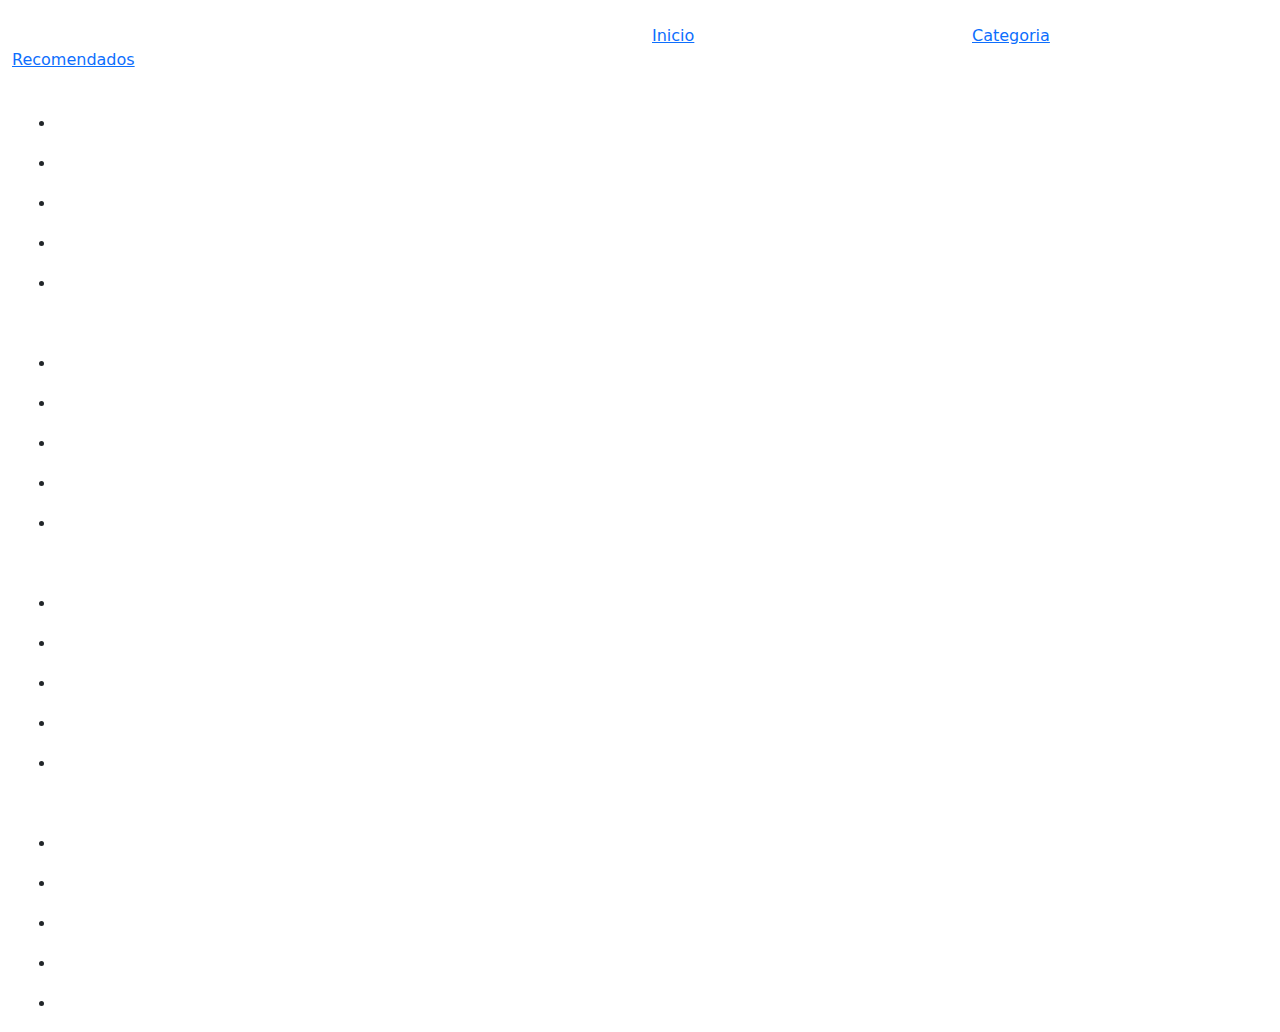
==== index.html @ cb89cfdc "Primera parte" ====
<!doctype html>
<html lang="en">
  <head>
    <!-- Required meta tags -->
    <meta charset="utf-8">
    <meta name="viewport" content="width=device-width, initial-scale=1">

    <!-- Bootstrap CSS -->
    <link href="https://cdn.jsdelivr.net/npm/bootstrap@5.0.0-beta3/dist/css/bootstrap.min.css" rel="stylesheet" crossorigin="anonymous">
    <link rel="stylesheet" href="./css/css">

    <title>YouTiket</title>
  </head>
  <body>
    <div class="container-fluid baner">
        <div class="row">
            <div class="col-12">
                <img src="" alt="">
            </div>
        </div>
    </div>
    <div class="container-fluid barra">
        <div class="row">
            <div class="col-6">
            </div>
            <div class="col-3">
               <a href="">Inicio</a>
            </div>
            <div class="col-3">
                <a href="">Categoria</a>
            </div>
        </div>
    </div>
    <div class="container-fluid bg">
        <a href="">Recomendados</a>
        <div class="container-fluid">
            <div class="row">
                <div class="col-12">
                    <div class="col-6">
                        <img src="" alt="">
                    </div>
                    <div class="col-6">
                       <ul>
                           <li><p></p></li>
                           <li><p></p></li>
                           <li><p></p></li>
                           <li><p></p></li>
                           <li><p></p></li>
                       </ul>
                    </div>
                </div>
            </div>
        </div>
        <div class="container-fluid">
            <div class="row">
                <div class="col-12">
                    <div class="col-6">
                        <img src="" alt="">
                    </div>
                    <div class="col-6">
                        <ul>
                            <li><p></p></li>
                            <li><p></p></li>
                            <li><p></p></li>
                            <li><p></p></li>
                            <li><p></p></li>
                        </ul>
                    </div>
                </div>
            </div>
        </div>
        <div class="container-fluid">
            <div class="row">
                <div class="col-12">
                    <div class="col-6">
                        <img src="" alt="">
                    </div>
                    <div class="col-6">
                        <ul>
                            <li><p></p></li>
                            <li><p></p></li>
                            <li><p></p></li>
                            <li><p></p></li>
                            <li><p></p></li>
                        </ul>
                    </div>
                </div>
            </div>
        </div>
        <div class="container-fluid">
            <div class="row">
                <div class="col-12">
                    <div class="col-6">
                        <img src="" alt="">
                    </div>
                    <div class="col-6">
                        <ul>
                            <li><p></p></li>
                            <li><p></p></li>
                            <li><p></p></li>
                            <li><p></p></li>
                            <li><p></p></li>
                        </ul>
                    </div>
                </div>
            </div>
        </div>
    </div>
    <div class="container-fluid">
        
    </div>
  </body>
</html>
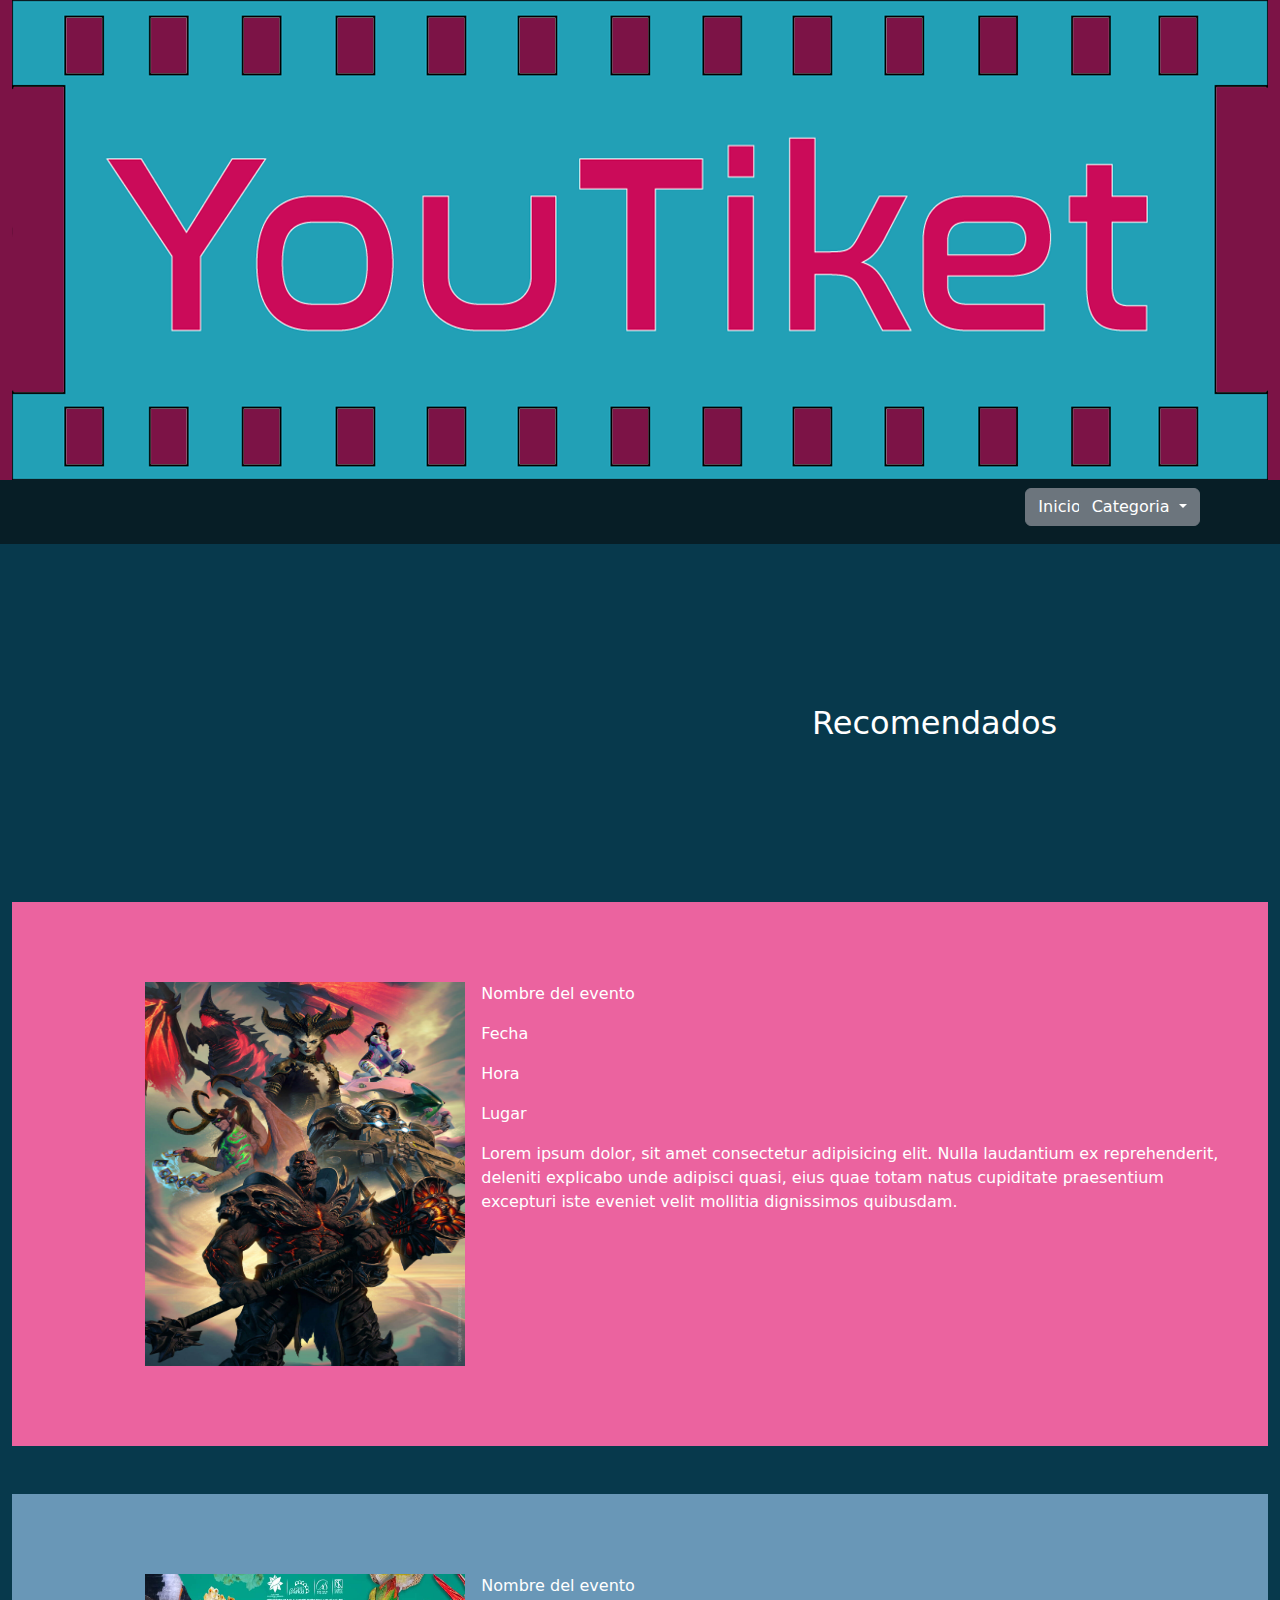
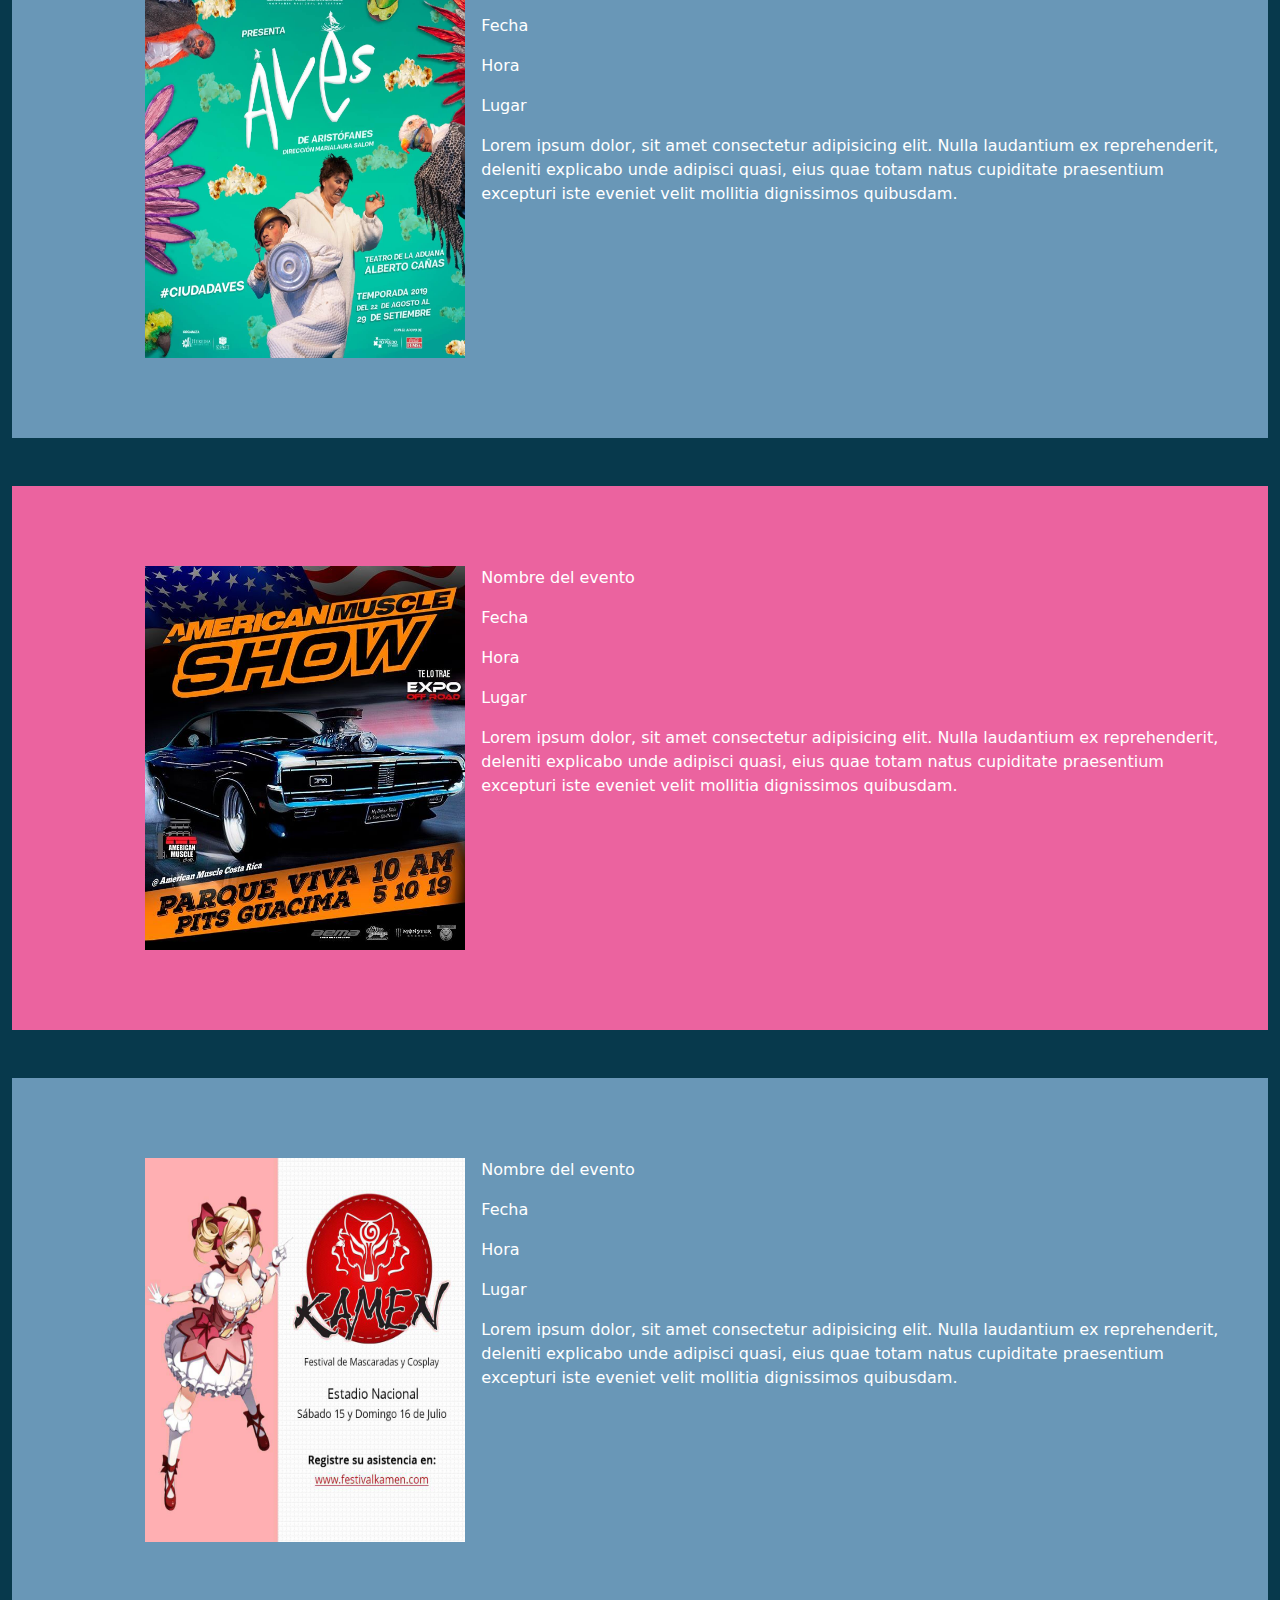
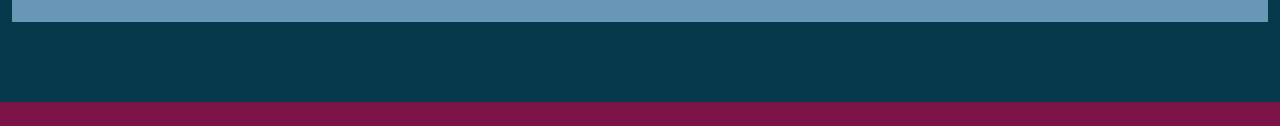
==== commit 7295e484: "CSS" ====
--- a/index.html
+++ b/index.html
@@ -7,107 +7,131 @@
 
     <!-- Bootstrap CSS -->
     <link href="https://cdn.jsdelivr.net/npm/bootstrap@5.0.0-beta3/dist/css/bootstrap.min.css" rel="stylesheet" crossorigin="anonymous">
-    <link rel="stylesheet" href="./css/css">
+    <link rel="stylesheet" href="./css/style.css">
+    <script src="https://cdn.jsdelivr.net/npm/bootstrap@5.0.1/dist/js/bootstrap.bundle.min.js" integrity="sha384-gtEjrD/SeCtmISkJkNUaaKMoLD0//ElJ19smozuHV6z3Iehds+3Ulb9Bn9Plx0x4" crossorigin="anonymous"></script>
 
     <title>YouTiket</title>
   </head>
   <body>
-    <div class="container-fluid baner">
+    <div class="container-fluid  baner">
         <div class="row">
             <div class="col-12">
-                <img src="" alt="">
+                <img class="banerImg" src="./img/TiketF.png" alt="">
             </div>
         </div>
     </div>
     <div class="container-fluid barra">
         <div class="row">
-            <div class="col-6">
+            <div class="col-8">
             </div>
-            <div class="col-3">
-               <a href="">Inicio</a>
+            <div class="col-2">
+                <button type="button" class="btn btn-secondary btninicio">Inicio</button>
             </div>
-            <div class="col-3">
-                <a href="">Categoria</a>
+            <div class="col-2 dropdown">
+                <a class="btn btn-secondary dropdown-toggle btncat" href="#" role="button" id="dropdownMenuLink" data-bs-toggle="dropdown" aria-expanded="false">
+                    Categoria
+                  </a>
+                
+                  <ul class="dropdown-menu " aria-labelledby="dropdownMenuLink">
+                    <li><a class="dropdown-item" href="#">Automovilismo</a></li>
+                    <li><a class="dropdown-item" href="#">Anime</a></li>
+                    <li><a class="dropdown-item" href="#">Conciertos</a></li>
+                    <li><a class="dropdown-item" href="#">Peliculas</a></li>
+                    <li><a class="dropdown-item" href="#">Teatro</a></li>
+                    <li><a class="dropdown-item" href="#">Video juegos</a></li>
+                  </ul>
             </div>
         </div>
     </div>
+    
     <div class="container-fluid bg">
-        <a href="">Recomendados</a>
-        <div class="container-fluid">
+        <h2 class="h2">Recomendados</h2>
+        <div class="container-fluid eve">
             <div class="row">
-                <div class="col-12">
-                    <div class="col-6">
-                        <img src="" alt="">
+                    <div class="col-1"></div>
+                    <div class="col-3">
+                        <img class="imgeve" src="./img/will-murai-blizzcon2020-v-logo2.jpg" alt="">
                     </div>
-                    <div class="col-6">
-                       <ul>
-                           <li><p></p></li>
-                           <li><p></p></li>
-                           <li><p></p></li>
-                           <li><p></p></li>
-                           <li><p></p></li>
+                    <div class="col-8">
+                       <ul class="ulhome">
+                           <li><p>Nombre del evento</p></li>
+                           <li><p>Fecha</p></li>
+                           <li><p>Hora</p></li>
+                           <li><p>Lugar</p></li>
+                           <li><p>Lorem ipsum dolor, sit amet consectetur adipisicing elit.
+                                Nulla laudantium ex reprehenderit, deleniti explicabo unde adipisci quasi,
+                                eius quae totam natus cupiditate praesentium excepturi iste eveniet velit mollitia dignissimos quibusdam.</p></li>
                        </ul>
                     </div>
-                </div>
             </div>
         </div>
-        <div class="container-fluid">
+        <div class="container-fluid eve2">
             <div class="row">
-                <div class="col-12">
-                    <div class="col-6">
-                        <img src="" alt="">
+                    <div class="col-1"></div>
+                    <div class="col-3">
+                        <img class="imgeve" src="./img/Afiche-Aves.jpeg" alt="">
                     </div>
-                    <div class="col-6">
-                        <ul>
-                            <li><p></p></li>
-                            <li><p></p></li>
-                            <li><p></p></li>
-                            <li><p></p></li>
-                            <li><p></p></li>
+                    <div class="col-8">
+                        <ul class="ulhome">
+                            <li><p>Nombre del evento</p></li>
+                           <li><p>Fecha</p></li>
+                           <li><p>Hora</p></li>
+                           <li><p>Lugar</p></li>
+                           <li><p>Lorem ipsum dolor, sit amet consectetur adipisicing elit.
+                                Nulla laudantium ex reprehenderit, deleniti explicabo unde adipisci quasi,
+                                eius quae totam natus cupiditate praesentium excepturi iste eveniet velit mollitia dignissimos quibusdam.</p></li>
                         </ul>
                     </div>
-                </div>
+                
             </div>
         </div>
-        <div class="container-fluid">
+        <div class="container-fluid eve">
             <div class="row">
-                <div class="col-12">
-                    <div class="col-6">
-                        <img src="" alt="">
+                    <div class="col-1"></div>
+                    <div class="col-3">
+                        <img class="imgeve" src="./img/785312-942024e4442bb9bfc2edb89f66c6dae8.jpeg" alt="">
                     </div>
-                    <div class="col-6">
-                        <ul>
-                            <li><p></p></li>
-                            <li><p></p></li>
-                            <li><p></p></li>
-                            <li><p></p></li>
-                            <li><p></p></li>
+                    <div class="col-8">
+                        <ul class="ulhome">
+                            <li><p>Nombre del evento</p></li>
+                           <li><p>Fecha</p></li>
+                           <li><p>Hora</p></li>
+                           <li><p>Lugar</p></li>
+                           <li><p>Lorem ipsum dolor, sit amet consectetur adipisicing elit.
+                                Nulla laudantium ex reprehenderit, deleniti explicabo unde adipisci quasi,
+                                eius quae totam natus cupiditate praesentium excepturi iste eveniet velit mollitia dignissimos quibusdam.</p></li>
                         </ul>
                     </div>
-                </div>
+                
             </div>
         </div>
-        <div class="container-fluid">
+        <div class="container-fluid eve2">
             <div class="row">
-                <div class="col-12">
-                    <div class="col-6">
-                        <img src="" alt="">
+                    <div class="col-1"></div>
+                    <div class="col-3">
+                        <img class="imgeve" src="./img/19875196_1664896113551564_3979986985389030833_n.jpg" alt="">
                     </div>
-                    <div class="col-6">
-                        <ul>
-                            <li><p></p></li>
-                            <li><p></p></li>
-                            <li><p></p></li>
-                            <li><p></p></li>
-                            <li><p></p></li>
+                    <div class="col-8">
+                        <ul class="ulhome">
+                            <li><p>Nombre del evento</p></li>
+                           <li><p>Fecha</p></li>
+                           <li><p>Hora</p></li>
+                           <li><p>Lugar</p></li>
+                           <li><p>Lorem ipsum dolor, sit amet consectetur adipisicing elit.
+                                Nulla laudantium ex reprehenderit, deleniti explicabo unde adipisci quasi,
+                                eius quae totam natus cupiditate praesentium excepturi iste eveniet velit mollitia dignissimos quibusdam.</p></li>
                         </ul>
                     </div>
-                </div>
+                
             </div>
         </div>
     </div>
-    <div class="container-fluid">
-        
+    <div class="container-fluid baner">
+        <div class="row">
+            <div class="col">
+                <img src="" alt="">
+            </div>
+        </div>
     </div>
   </body>
 </html>--- a/css/style.css
+++ b/css/style.css
@@ -0,0 +1,156 @@
+p {
+  color: #ffff;
+}
+
+h3 {
+  color: #ffff;
+}
+
+.baner {
+  background-color: #7C1346;
+}
+
+.banerImg {
+  width: 100%;
+  height: 30em;
+}
+
+.barra {
+  background-color: #071E26;
+  height: 4em;
+}
+
+.btninicio {
+  margin-top: 0.5em;
+  margin-left: 10em;
+}
+
+.btncat {
+  margin-top: 0.5em;
+}
+
+.h2 {
+  padding-top: 5em;
+  margin-bottom: 5em;
+  margin-left: 25em;
+  color: #ffff;
+}
+
+.bg {
+  background-color: #07394C;
+  padding-bottom: 2em;
+}
+
+.eve {
+  background-color: #EB639F;
+  padding: 2em;
+  margin-bottom: 3em;
+  margin-top: 3em;
+}
+
+.eve2 {
+  background-color: #6997B7;
+  padding: 2em;
+  margin-bottom: 3em;
+  margin-top: 3em;
+}
+
+.imgeve {
+  width: 20em;
+  height: 30em;
+  padding-top: 3em;
+  padding-bottom: 3em;
+}
+
+.ulhome {
+  padding-top: 3em;
+  list-style: none;
+}
+
+.footer {
+  background-color: #7C1346;
+}
+
+/* pantalla2 */
+.banerp {
+  background-color: #7C1346;
+}
+
+.imgp2 {
+  width: 25em;
+  height: 35em;
+  margin-top: 2em;
+}
+
+.buttonp2 {
+  margin-top: 2em;
+  background-color: #6997B7;
+  color: #ffff;
+}
+
+.texp2 {
+  margin-top: 2em;
+}
+
+.imgbot {
+  width: 10em;
+  height: 15em;
+  margin: 1em;
+}
+
+/*pantalla3 */
+.bgp3 {
+  padding-top: 5em;
+  height: 26em;
+}
+
+.textp3 {
+  margin-top: 1em;
+  list-style: none;
+}
+
+.cajatext {
+  margin-bottom: 1m;
+  margin-top: 1em;
+  list-style: none;
+}
+
+.buttonp3 {
+  margin-top: 5em;
+  background-color: #6997B7;
+  color: #ffff;
+}
+
+/*pantalla4*/
+.bgp4 {
+  padding-top: 5em;
+  height: 26em;
+}
+
+.buttonp4 {
+  margin-top: 5em;
+  background-color: #6997B7;
+  color: #ffff;
+}
+
+.textp4 {
+  margin-top: 1em;
+  padding-left: 4em;
+  list-style: none;
+}
+
+/*pantalla5*/
+.bgp5 {
+  padding-top: 5em;
+  height: 30em;
+}
+
+.textp5 {
+  margin-top: 1em;
+}
+
+.buttonp5 {
+  margin-top: 5em;
+  background-color: #6997B7;
+  color: #ffff;
+}